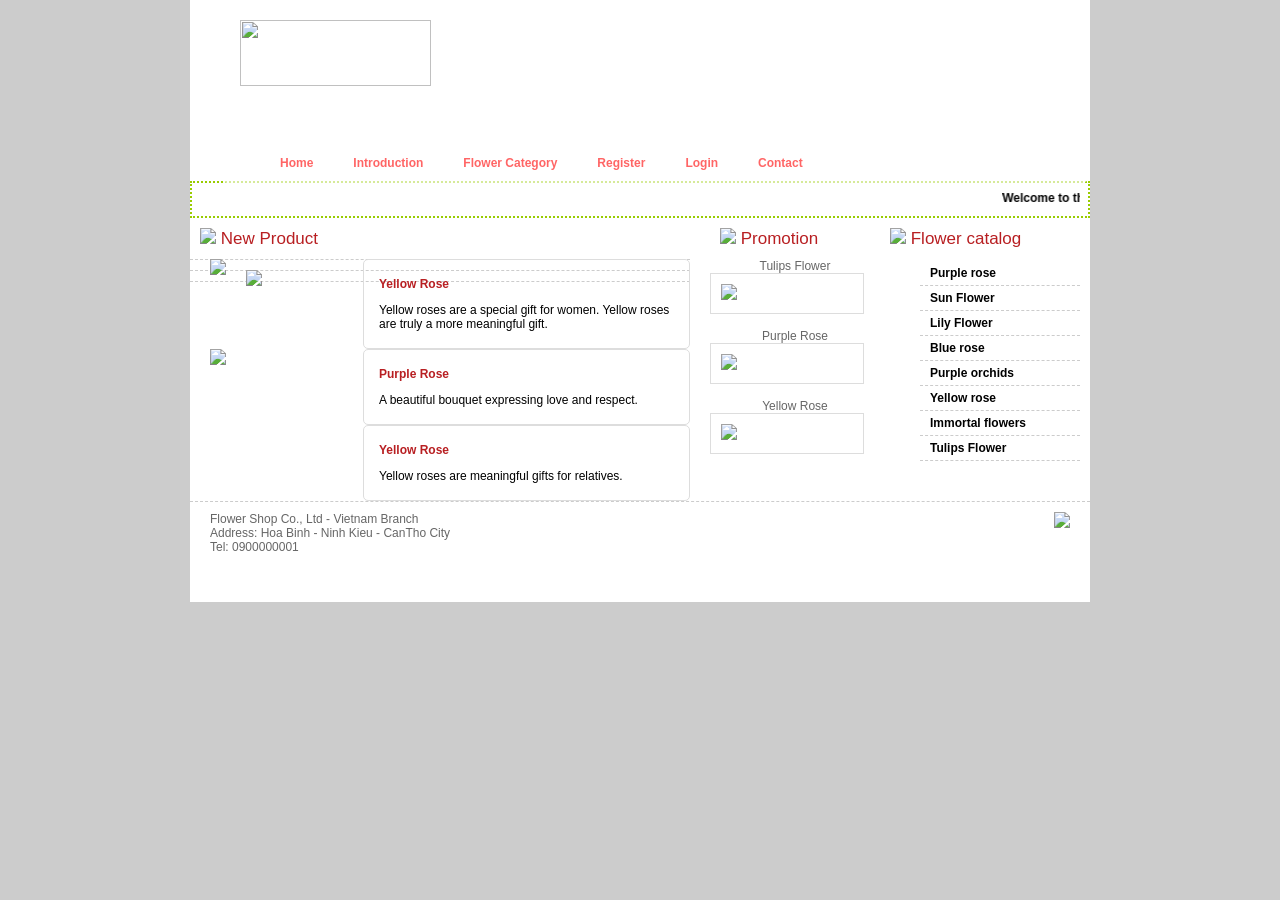
==== Week7/index.html @ e543425f "Week7" ====
<!DOCTYPE html>
<html>
<head>
    <meta charset="utf-8">
    <title>Flower Shop</title>
    <link rel="stylesheet" href="style.css">
</head>

<body>
<div id="wrap">

    <!-- HEADER -->
    <header id="header">
        <div id="logo">
            <img src="images/logo.gif" width="191" height="66">
        </div>

        <nav id="menu_top">
            <ul class="level1">
                <li><a href="#">Home</a></li>
                <li><a href="#">Introduction</a></li>

                <li>
                    <a href="#">Flower Category</a>
                    <ul class="level2">
                        <li><a href="#">Sun Flower</a></li>
                        <li><a href="#">Rose Flower</a></li>
                        <li><a href="#">Lily Flower</a></li>
                        <li><a href="#">Tulips Flower</a></li>
                    </ul>
                </li>

                <li><a href="#">Register</a></li>
                <li><a href="#">Login</a></li>
                <li><a href="#">Contact</a></li>
            </ul>
        </nav>
    </header>

    <!-- WELCOME -->
    <div id="welcome">
        <marquee>Welcome to the online sales website - Flower Shop</marquee>
    </div>

    <!-- CONTENT -->
    <section id="center_content">

        <!-- LEFT -->
        <div id="left">
            <div class="title">
                <img src="images/bullet1.gif"> New Product
            </div>

            <!-- PRODUCT 1 -->
            <div class="product">
                <div class="img">
                    <img src="images/prod1.gif">
                </div>
                <div class="description">
                    <p class="name">Yellow Rose</p>
                    <p class="about">
                        Yellow roses are a special gift for women.
                        Yellow roses are truly a more meaningful gift.
                    </p>
                </div>
            </div>

            <!-- PRODUCT 2 -->
            <div class="product">
                <div class="img">
                    <img src="images/prod2.gif">
                </div>
                <div class="description">
                    <p class="name">Purple Rose</p>
                    <p class="about">
                        A beautiful bouquet expressing love and respect.
                    </p>
                </div>
            </div>

            <!-- PRODUCT 3 -->
            <div class="product">
                <div class="img">
                    <img src="images/prod1.gif">
                </div>
                <div class="description">
                    <p class="name">Yellow Rose</p>
                    <p class="about">
                        Yellow roses are meaningful gifts for relatives.
                    </p>
                </div>
            </div>
        </div>

        <!-- RIGHT -->
        <div id="right">

            <!-- PROMOTION -->
            <div id="promotion">
                <div class="title">
                    <img src="images/bullet2.gif"> Promotion
                </div>

                <div class="product_small">
                    <div class="name">Tulips Flower</div>
                    <div class="img">
                        <img src="images/thumb1.gif">
                    </div>
                </div>

                <div class="product_small">
                    <div class="name">Purple Rose</div>
                    <div class="img">
                        <img src="images/thumb2.gif">
                    </div>
                </div>

                <div class="product_small">
                    <div class="name">Yellow Rose</div>
                    <div class="img">
                        <img src="images/thumb3.gif">
                    </div>
                </div>
            </div>

            <!-- CATALOG -->
            <aside id="categories">
                <div class="title">
                    <img src="images/bullet5.gif"> Flower catalog
                </div>

                <ul class="menu_right">
                    <li>Purple rose</li>
                    <li>Sun Flower</li>
                    <li>Lily Flower</li>
                    <li>Blue rose</li>
                    <li>Purple orchids</li>
                    <li>Yellow rose</li>
                    <li>Immortal flowers</li>
                    <li>Tulips Flower</li>
                </ul>
            </aside>

        </div>
    </section>

    <!-- FOOTER -->
    <div style="clear: both;"></div>

    <footer id="footer">
        <div class="left">
            Flower Shop Co., Ltd - Vietnam Branch <br>
            Address: Hoa Binh - Ninh Kieu - CanTho City <br>
            Tel: 0900000001
        </div>

        <div class="right">
            <img src="images/footer_logo.gif">
        </div>
    </footer>

</div>
</body>
</html>
---- Week7/style.css ----
body {
    margin: auto;
    padding: 0;
    background: #ccc;
    font-family: Verdana, Geneva, sans-serif;
    font-size: 12px;
}

#wrap {
    width: 900px;
    margin: auto;
    background: #fff;
}

/* HEADER */
header {
    background: url(images/header.jpg);
    height: 181px;
}

#logo {
    padding: 20px 0 0 50px;
}

#menu_top {
    margin-top: 55px;
    margin-left: 30px;
    background: #fff;
    height: 40px;
    opacity: 0.6;
    border-radius: 10px;
}

/* MENU */
.level1 {
    list-style: none;
    padding-top: 12px;
}

.level1 li {
    float: left;
    padding: 0 20px;
    position: relative;
}

.level1 li a {
    color: red;
    text-decoration: none;
    font-weight: bold;
}

.level1 li a:hover {
    color: green;
}

.level2 {
    display: none;
    position: absolute;
    background: #ccc;
    padding: 10px;
}

.level1 li:hover .level2 {
    display: block;
}

/* WELCOME */
#welcome {
    background: #fff;
    padding: 8px;
    border: dotted 2px #9c0;
    font-weight: bold;
}

/* CONTENT */
#center_content {
    width: 900px;
}

/* LEFT */
#left {
    width: 500px;
    float: left;
}

.title {
    color: #b81f22;
    font-size: 17px;
    margin: 10px;
}

.product {
    border-bottom: dashed 1px #ccc;
    margin: 10px 0;
}

.product .img {
    float: left;
    margin-left: 20px;
}

.product .description {
    float: right;
    width: 295px;
    border: 1px solid #ddd;
    padding: 5px 15px;
    border-radius: 5px;
}

.product .name {
    color: #b81f22;
    font-weight: bold;
}

/* RIGHT */
#right {
    width: 380px;
    float: right;
}

#promotion {
    float: left;
    width: 170px;
}

.product_small {
    margin-bottom: 15px;
}

.product_small .name {
    text-align: center;
    color: #666;
}

.product_small .img {
    border: 1px solid #ddd;
    padding: 10px;
    width: 132px;
}

/* CATALOG */
#categories {
    float: left;
    width: 200px;
}

.menu_right {
    list-style: none;
}

.menu_right li {
    padding: 5px 10px;
    border-bottom: dashed 1px #ccc;
    font-weight: bold;
}

/* FOOTER */
#footer {
    background: url(images/footer_bg.gif) no-repeat bottom;
    height: 100px;
    border-top: dashed 1px #ccc;
}

#footer .left {
    float: left;
    width: 600px;
    padding: 10px 20px;
    color: #666;
}

#footer .right {
    float: right;
    padding: 10px 20px;
}
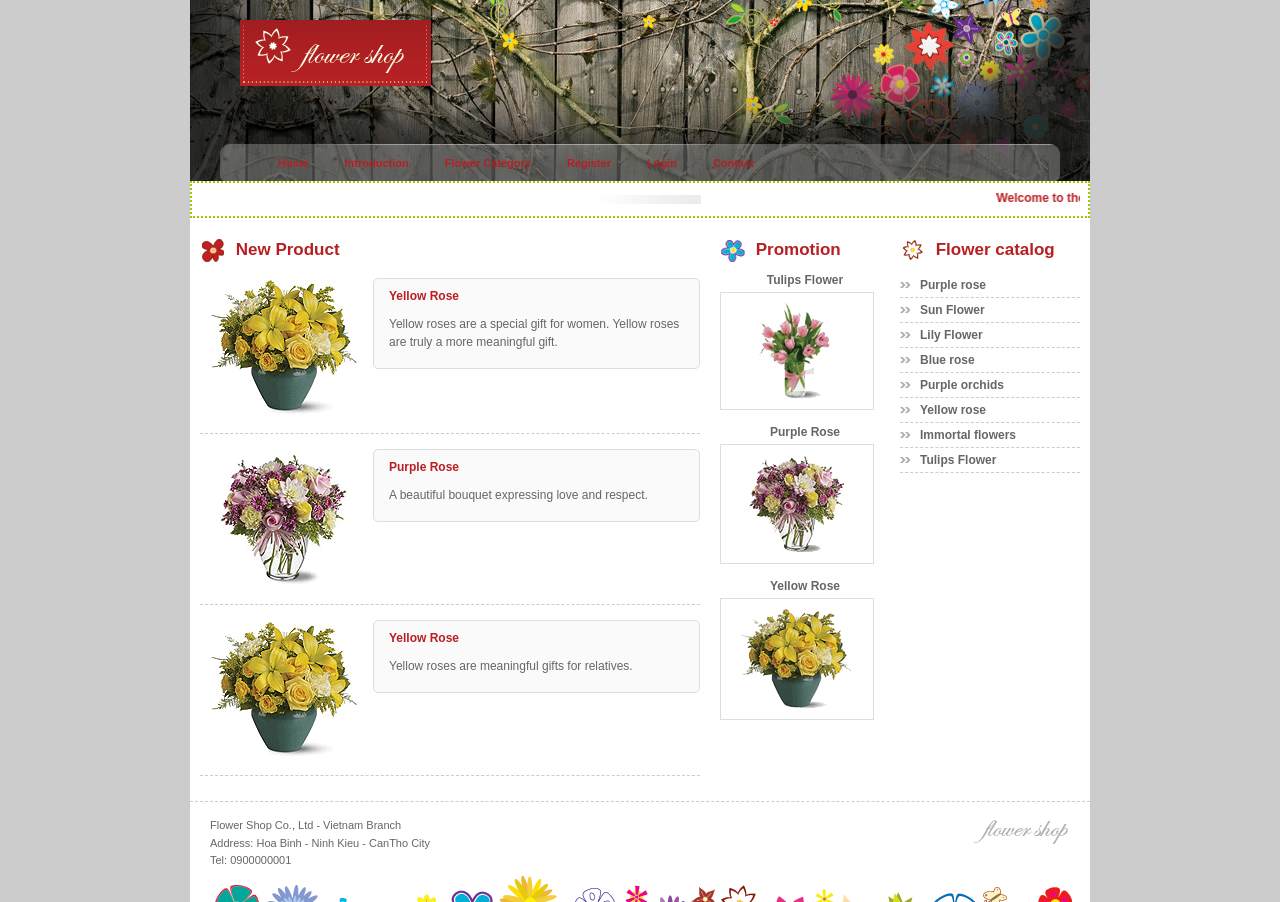
==== commit 36f43a00: "Week7" ====
--- a/Week7/index.html
+++ b/Week7/index.html
@@ -12,7 +12,7 @@
     <!-- HEADER -->
     <header id="header">
         <div id="logo">
-            <img src="images/logo.gif" width="191" height="66">
+            <img src="logo.gif" width="191" height="66" alt="Flower Shop Logo">
         </div>
 
         <nav id="menu_top">
@@ -48,13 +48,13 @@
         <!-- LEFT -->
         <div id="left">
             <div class="title">
-                <img src="images/bullet1.gif"> New Product
+                <img src="bullet1.gif" alt=""> New Product
             </div>
 
             <!-- PRODUCT 1 -->
             <div class="product">
                 <div class="img">
-                    <img src="images/prod1.gif">
+                    <img src="prod1.gif" alt="Yellow Rose">
                 </div>
                 <div class="description">
                     <p class="name">Yellow Rose</p>
@@ -68,7 +68,7 @@
             <!-- PRODUCT 2 -->
             <div class="product">
                 <div class="img">
-                    <img src="images/prod2.gif">
+                    <img src="prod2.gif" alt="Purple Rose">
                 </div>
                 <div class="description">
                     <p class="name">Purple Rose</p>
@@ -81,7 +81,7 @@
             <!-- PRODUCT 3 -->
             <div class="product">
                 <div class="img">
-                    <img src="images/prod1.gif">
+                    <img src="prod1.gif" alt="Yellow Rose">
                 </div>
                 <div class="description">
                     <p class="name">Yellow Rose</p>
@@ -98,27 +98,27 @@
             <!-- PROMOTION -->
             <div id="promotion">
                 <div class="title">
-                    <img src="images/bullet2.gif"> Promotion
+                    <img src="bullet2.gif" alt=""> Promotion
                 </div>
 
                 <div class="product_small">
                     <div class="name">Tulips Flower</div>
                     <div class="img">
-                        <img src="images/thumb1.gif">
+                        <img src="thumb1.gif" alt="Tulips Flower">
                     </div>
                 </div>
 
                 <div class="product_small">
                     <div class="name">Purple Rose</div>
                     <div class="img">
-                        <img src="images/thumb2.gif">
+                        <img src="thumb2.gif" alt="Purple Rose">
                     </div>
                 </div>
 
                 <div class="product_small">
                     <div class="name">Yellow Rose</div>
                     <div class="img">
-                        <img src="images/thumb3.gif">
+                        <img src="thumb3.gif" alt="Yellow Rose">
                     </div>
                 </div>
             </div>
@@ -126,7 +126,7 @@
             <!-- CATALOG -->
             <aside id="categories">
                 <div class="title">
-                    <img src="images/bullet5.gif"> Flower catalog
+                    <img src="bullet5.gif" alt=""> Flower catalog
                 </div>
 
                 <ul class="menu_right">
@@ -155,10 +155,11 @@
         </div>
 
         <div class="right">
-            <img src="images/footer_logo.gif">
+            <img src="footer_logo.gif" alt="Footer Logo">
         </div>
     </footer>
 
 </div>
 </body>
-</html>+</html>
+
--- a/Week7/style.css
+++ b/Week7/style.css
@@ -1,5 +1,5 @@
 body {
-    margin: auto;
+    margin: 0;
     padding: 0;
     background: #ccc;
     font-family: Verdana, Geneva, sans-serif;
@@ -14,7 +14,7 @@
 
 /* HEADER */
 header {
-    background: url(images/header.jpg);
+    background: url("image copy.gif") no-repeat;
     height: 181px;
 }
 
@@ -25,9 +25,9 @@
 #menu_top {
     margin-top: 55px;
     margin-left: 30px;
-    background: #fff;
+    margin-right: 30px;
+    background: url(menu_bg.gif) repeat-x;
     height: 40px;
-    opacity: 0.6;
     border-radius: 10px;
 }
 
@@ -35,18 +35,20 @@
 .level1 {
     list-style: none;
     padding-top: 12px;
+    margin: 0;
 }
 
 .level1 li {
     float: left;
-    padding: 0 20px;
+    padding: 0 18px;
     position: relative;
 }
 
 .level1 li a {
-    color: red;
+    color: #b81f22;
     text-decoration: none;
     font-weight: bold;
+    font-size: 11px;
 }
 
 .level1 li a:hover {
@@ -56,8 +58,23 @@
 .level2 {
     display: none;
     position: absolute;
-    background: #ccc;
-    padding: 10px;
+    background: #f0f0f0;
+    padding: 10px;
+    border: 1px solid #ccc;
+    border-radius: 5px;
+    list-style: none;
+    z-index: 100;
+    min-width: 120px;
+}
+
+.level2 li {
+    float: none;
+    padding: 5px 0;
+}
+
+.level2 li a {
+    color: #333;
+    font-weight: normal;
 }
 
 .level1 li:hover .level2 {
@@ -66,37 +83,48 @@
 
 /* WELCOME */
 #welcome {
-    background: #fff;
+    background: url(center_bg.gif) repeat-x center;
     padding: 8px;
     border: dotted 2px #9c0;
     font-weight: bold;
+    color: #b81f22;
 }
 
 /* CONTENT */
 #center_content {
     width: 900px;
+    overflow: hidden;
 }
 
 /* LEFT */
 #left {
     width: 500px;
     float: left;
+    padding: 10px;
 }
 
 .title {
     color: #b81f22;
     font-size: 17px;
-    margin: 10px;
+    margin: 10px 0;
+    font-weight: bold;
+}
+
+.title img {
+    vertical-align: middle;
+    margin-right: 5px;
 }
 
 .product {
     border-bottom: dashed 1px #ccc;
-    margin: 10px 0;
+    margin: 15px 0;
+    overflow: hidden;
+    padding-bottom: 15px;
 }
 
 .product .img {
     float: left;
-    margin-left: 20px;
+    margin-left: 10px;
 }
 
 .product .description {
@@ -105,17 +133,25 @@
     border: 1px solid #ddd;
     padding: 5px 15px;
     border-radius: 5px;
+    background: #fafafa;
 }
 
 .product .name {
     color: #b81f22;
     font-weight: bold;
+    margin: 5px 0;
+}
+
+.product .about {
+    color: #666;
+    line-height: 1.5;
 }
 
 /* RIGHT */
 #right {
-    width: 380px;
+    width: 360px;
     float: right;
+    padding: 10px;
 }
 
 #promotion {
@@ -125,50 +161,74 @@
 
 .product_small {
     margin-bottom: 15px;
+    text-align: center;
 }
 
 .product_small .name {
     text-align: center;
     color: #666;
+    font-weight: bold;
+    margin-bottom: 5px;
 }
 
 .product_small .img {
     border: 1px solid #ddd;
     padding: 10px;
     width: 132px;
+    background: #fff;
+}
+
+.product_small .img img {
+    display: block;
+    margin: auto;
 }
 
 /* CATALOG */
 #categories {
     float: left;
-    width: 200px;
+    width: 180px;
+    margin-left: 10px;
 }
 
 .menu_right {
     list-style: none;
+    padding: 0;
+    margin: 0;
 }
 
 .menu_right li {
     padding: 5px 10px;
     border-bottom: dashed 1px #ccc;
     font-weight: bold;
+    color: #666;
+    background: url(left_menu_bullet.gif) no-repeat left center;
+    padding-left: 20px;
+}
+
+.menu_right li:hover {
+    color: #b81f22;
+    cursor: pointer;
 }
 
 /* FOOTER */
 #footer {
-    background: url(images/footer_bg.gif) no-repeat bottom;
+    background: url(footer_bg.gif) no-repeat bottom;
     height: 100px;
     border-top: dashed 1px #ccc;
+    clear: both;
 }
 
 #footer .left {
     float: left;
     width: 600px;
-    padding: 10px 20px;
-    color: #666;
+    padding: 15px 20px;
+    color: #666;
+    font-size: 11px;
+    line-height: 1.6;
 }
 
 #footer .right {
     float: right;
-    padding: 10px 20px;
-}+    padding: 15px 20px;
+}
+
